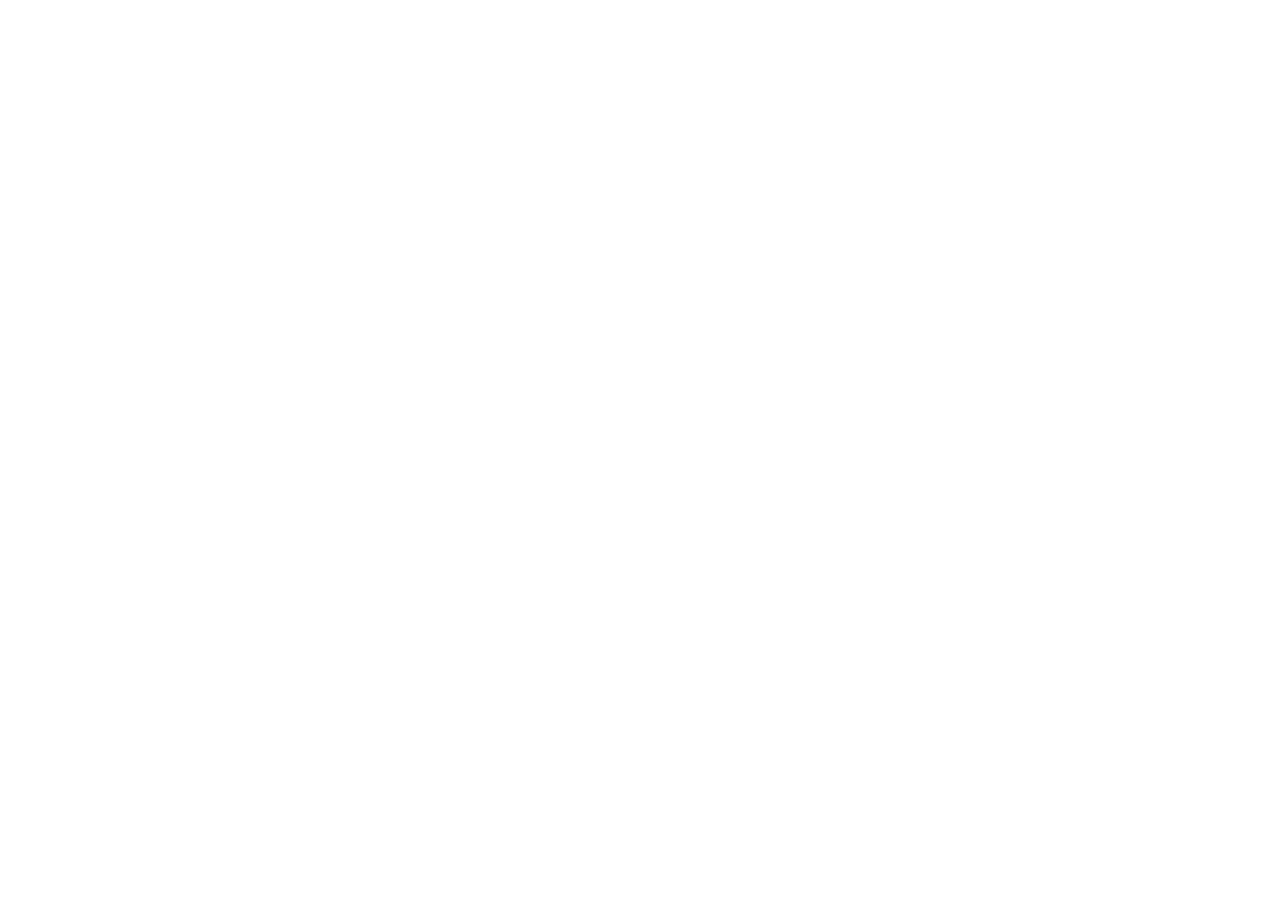
==== grid.html @ f5addfff "first commit" ====
<!DOCTYPE html>
<html lang="en">
    <head>
        <meta charset="UTF-8">
        <meta http-equiv="X-UA-Compatible" content="IE=edge">
        <meta name="viewport" content="width=device-width, initial-scale=1.0">
        <title>Grid HTML</title>
        <link rel="stylesheet" href="grid.css">
    </head>
    <body>
        <main>
            <div class="container">
                <div class="one"></div>
                <div class="two"></div>
                <div class="three"></div>
                <div class="four"></div>
                <div class="five"></div>
            </div>
        </main>
    </body>
</html>
---- grid.css ----
*{
    padding: 0;
    margin: 0;
    box-sizing: border-box;
}

.container{
    display: grid;
    grid-template-areas: none
    'a a a b'
    'e c c d'
    ;
    gap: 10px;
    width: 50%;
    margin: auto;
}
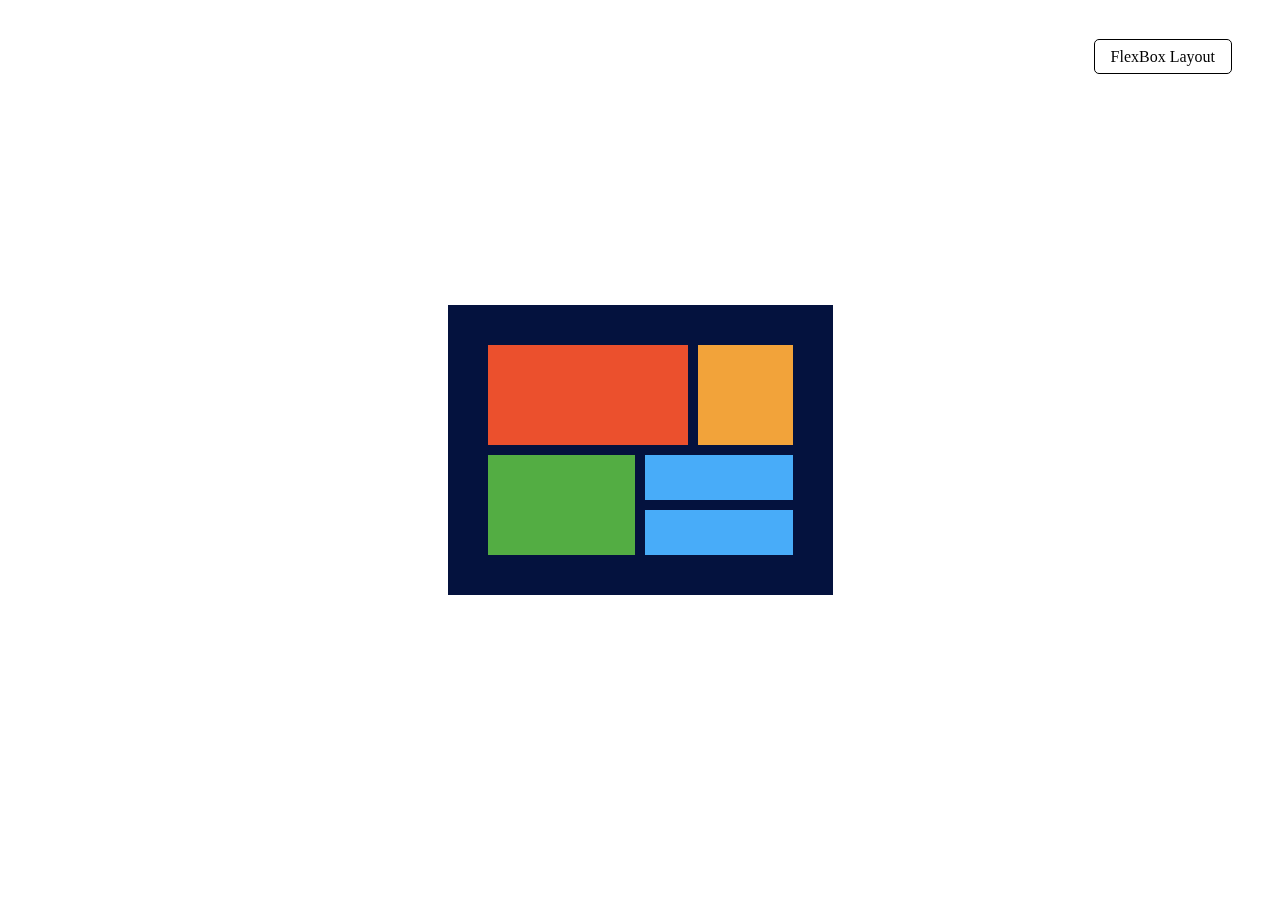
==== commit a94672e0: "Added Grid" ====
--- a/grid.html
+++ b/grid.html
@@ -1,21 +1,26 @@
 <!DOCTYPE html>
 <html lang="en">
-    <head>
-        <meta charset="UTF-8">
-        <meta http-equiv="X-UA-Compatible" content="IE=edge">
-        <meta name="viewport" content="width=device-width, initial-scale=1.0">
-        <title>Grid HTML</title>
-        <link rel="stylesheet" href="grid.css">
-    </head>
-    <body>
-        <main>
-            <div class="container">
-                <div class="one"></div>
-                <div class="two"></div>
-                <div class="three"></div>
-                <div class="four"></div>
-                <div class="five"></div>
-            </div>
-        </main>
-    </body>
-</html>+  <head>
+    <meta charset="UTF-8" />
+    <meta http-equiv="X-UA-Compatible" content="IE=edge" />
+    <meta name="viewport" content="width=device-width, initial-scale=1.0" />
+    <title>Grid HTML</title>
+    <link rel="stylesheet" href="grid.css" />
+  </head>
+  <body>
+    <main>
+      <div class="link">
+        <a href="./index.html">FlexBox Layout</a>
+      </div>
+      <div class="container">
+        <div class="one"></div>
+        <div class="two"></div>
+        <div class="three"></div>
+        <div class="four">
+          <div class="four-One"></div>
+          <div class="four-Two"></div>
+        </div>
+      </div>
+    </main>
+  </body>
+</html>
--- a/grid.css
+++ b/grid.css
@@ -3,14 +3,80 @@
     margin: 0;
     box-sizing: border-box;
 }
+main{
+    min-height: 100vh;
+    display: flex;
+    justify-content: center;
+    align-items: center;
+}
+
+.link{
+    position: fixed;
+    top: 3rem;
+    right: 3rem;
+}
+
+.link a{
+    text-decoration: none;
+    padding: .5rem 1rem;
+    border: 1px solid black;
+    color: var(--veryDarkCyan);
+    border-radius: 5px;
+}
 
 .container{
     display: grid;
-    grid-template-areas: none
-    'a a a b'
-    'e c c d'
-    ;
+    padding: 40px;
+    background-color: #04123e;
+    /* gap: 10px; */
+    /* grid-template-columns: repeat(6, 1fr); */
+    /* width: 70%; */
+    /* margin: auto; */
+    padding: 40px;
+    /* background: #000; */
+    display: grid;
     gap: 10px;
-    width: 50%;
-    margin: auto;
+    grid-template-columns: repeat(6, 1fr);
+}
+
+/* .container div{
+    height: 200px;
+} */
+
+.container .one{
+    width: 200px;
+    height: 100px;
+    background: hsl(11deg 83% 55%);
+    grid-column: 1/5;
+}
+
+.container .two{
+    grid-column: 5/7;
+    background: hsl(34deg 88% 59%);
+    height: 100px;
+}
+
+.container .three{
+    grid-column: 1/4;
+    background: hsl(111deg 44% 47%);
+    height: 100px;
+}
+
+
+.container .four{
+    display: grid;
+    grid-template-columns: 1fr;
+    grid-column: 4/7;
+}
+
+.container .four .four-One{
+    width: 100%;
+    margin: 0px 0px 10px 0px;
+    background: hsl(206deg 94% 63%);
+}
+
+.container .four .four-Two{
+    width: 100%;
+    background: hsl(206deg 94% 63%);
+    margin: 0px 0px 0px 0px;
 }